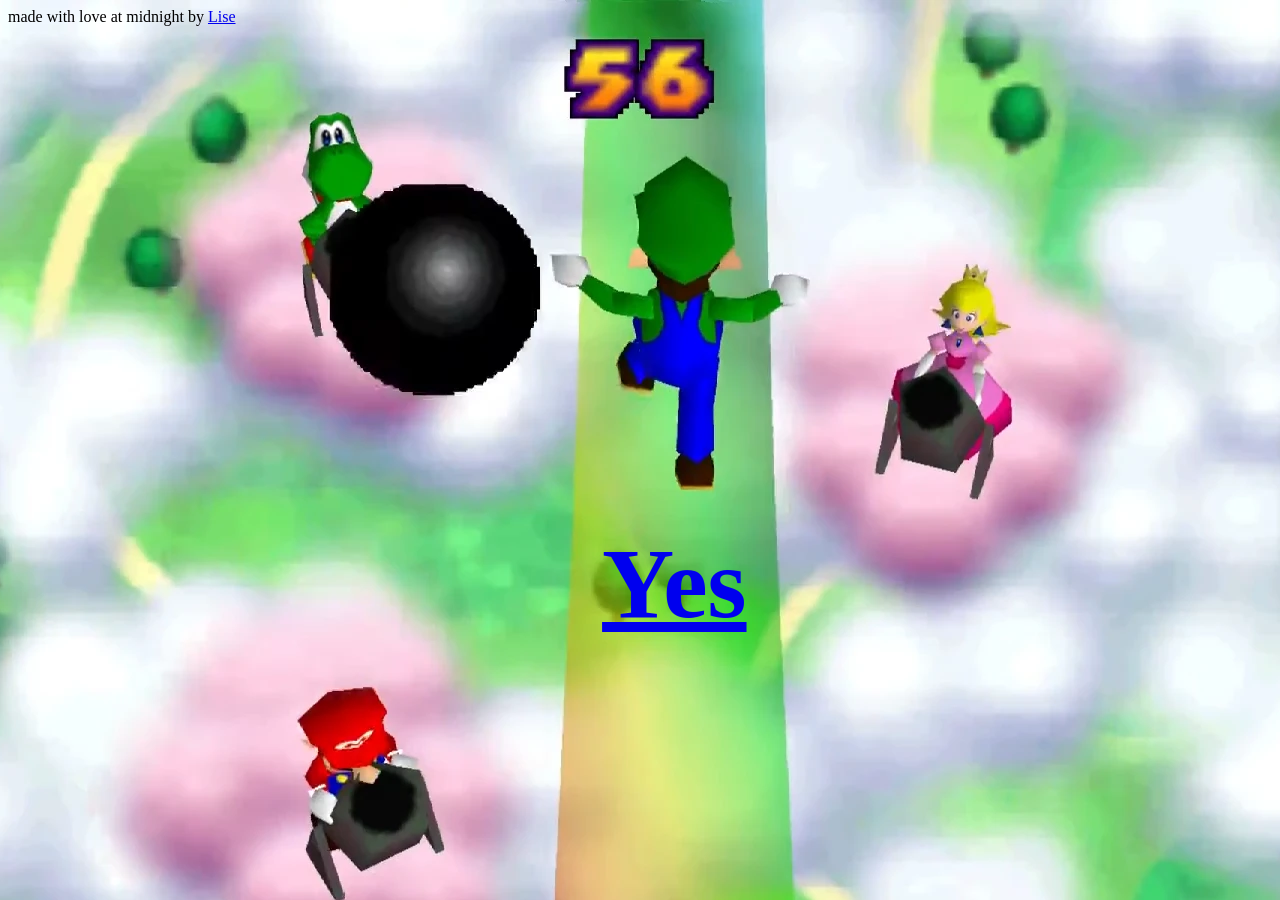
==== doestheminigamekillmydog.com.html @ 7421f9c8 "Added doestheminigamekillmydog.com" ====
<!--if for some reason you're reading this html to learn, don't. it's bad. i just made something that works, this is bad practice. use a style sheet-->
<head>
    <link rel="preload" href="font/SuperMarioGalaxy.woff2" as="font" type="font/woff2" crossorigin>
    <link rel="preload" href="font/pixter_granular-webfont.woff2" as="font" type="font/woff2" crossorigin>
    <title>why did i make this</title>
    <meta property="og:image" content="http://www.wii.gay/assets/rainbowrun.png" />
</head>
<style>
    body {
        background-image: url(assets/rainbowrun.webp);
        background-repeat:no-repeat;
        background-color: #96d1a6 ;
        background-position-x: center;
    }
</style>
<body>
    <p style="font-family: pixter-granular;";">made with love at midnight by <a target="_blank" href="https://x.com/cs_dust3">Lise</a></p>
    <a target="_blank" href="https://youtu.be/XBEN5JGXw7Q?t=1368">
     <h1 style="margin-top: 500px;margin-left: 47%;font-size: 100;font-family: 'Super Mario 256';">Yes</h1></a>
</div>
</body>
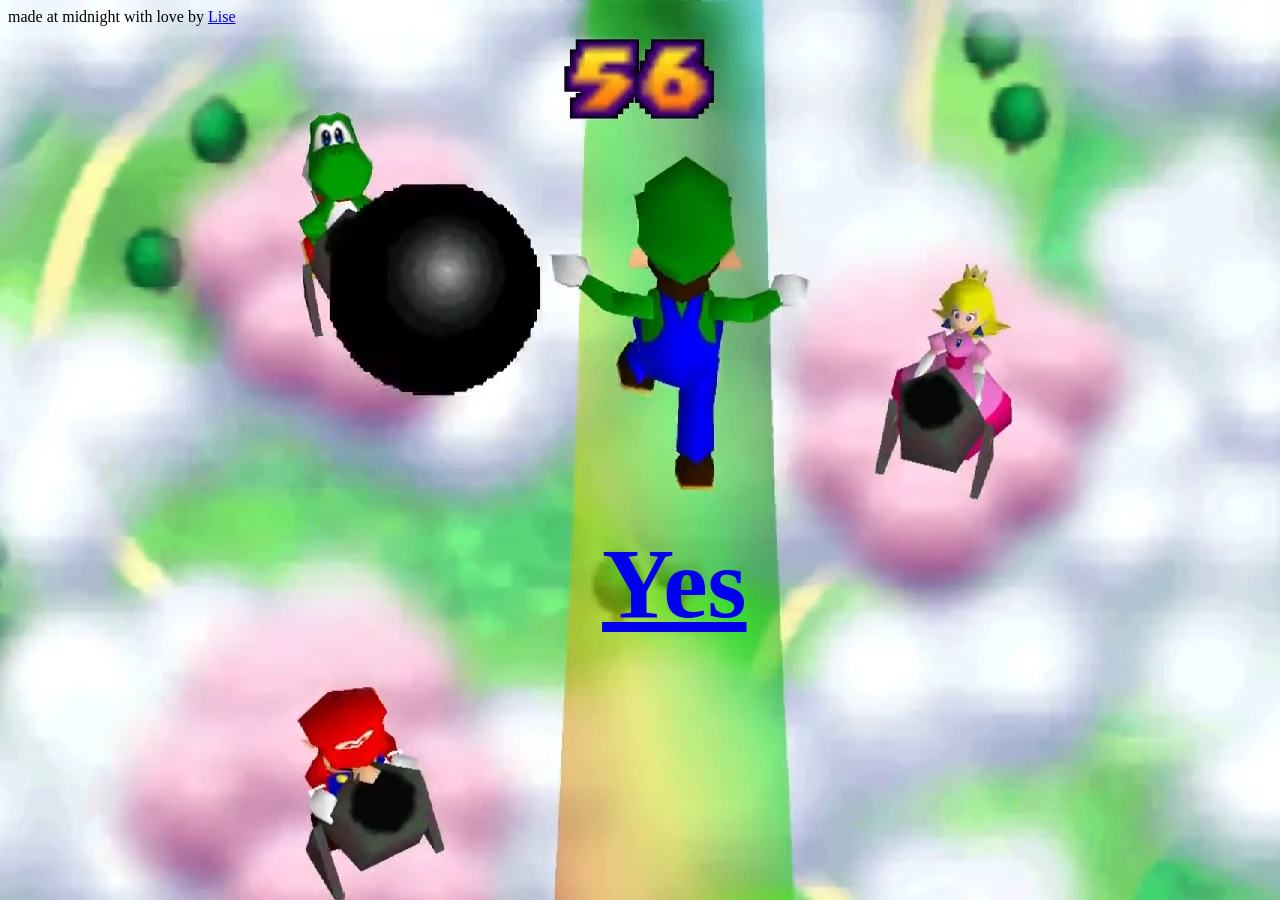
==== commit f5929b4f: "Update doestheminigamekillmydog.com.html" ====
--- a/doestheminigamekillmydog.com.html
+++ b/doestheminigamekillmydog.com.html
@@ -14,8 +14,8 @@
     }
 </style>
 <body>
-    <p style="font-family: pixter-granular;";">made with love at midnight by <a target="_blank" href="https://x.com/cs_dust3">Lise</a></p>
-    <a target="_blank" href="https://youtu.be/XBEN5JGXw7Q?t=1368">
+    <p style="font-family: pixter-granular;";">made at midnight with love by <a target="_blank" href="https://x.com/cs_dust3">Lise</a></p>
+    <a target="_blank" href="https://youtu.be/XBEN5JGXw7Q?t=1369">
      <h1 style="margin-top: 500px;margin-left: 47%;font-size: 100;font-family: 'Super Mario 256';">Yes</h1></a>
 </div>
 </body>
